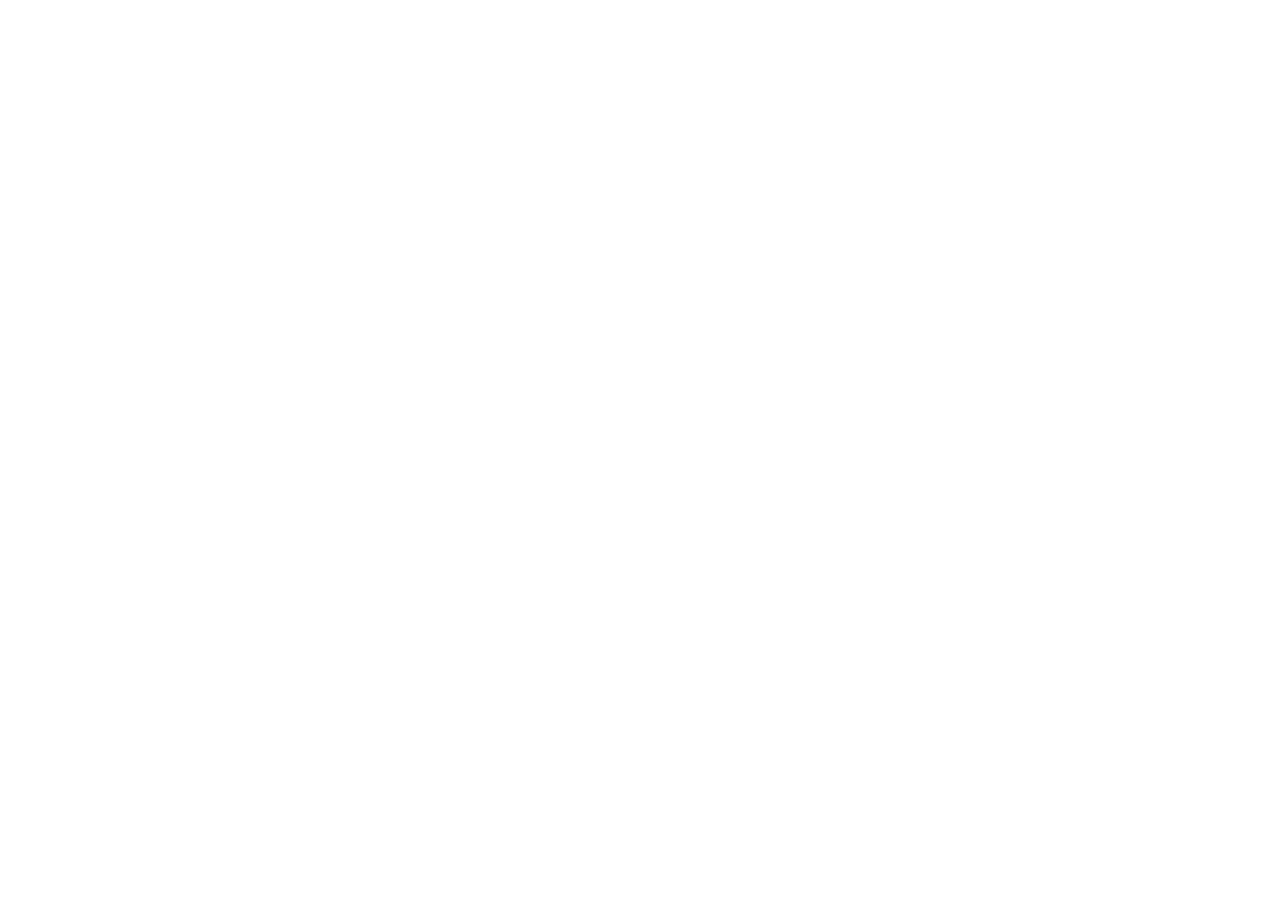
==== index.html @ 4f3075f5 "Adicionando index.html" ====
<!DOCTYPE html>
<html lang="en">

<head>
    <meta charset="UTF-8">
    <meta http-equiv="X-UA-Compatible" content="IE=edge">
    <meta name="viewport" content="width=device-width, initial-scale=1.0">
    <title>Document</title>
</head>

<body>

</body>

</html>
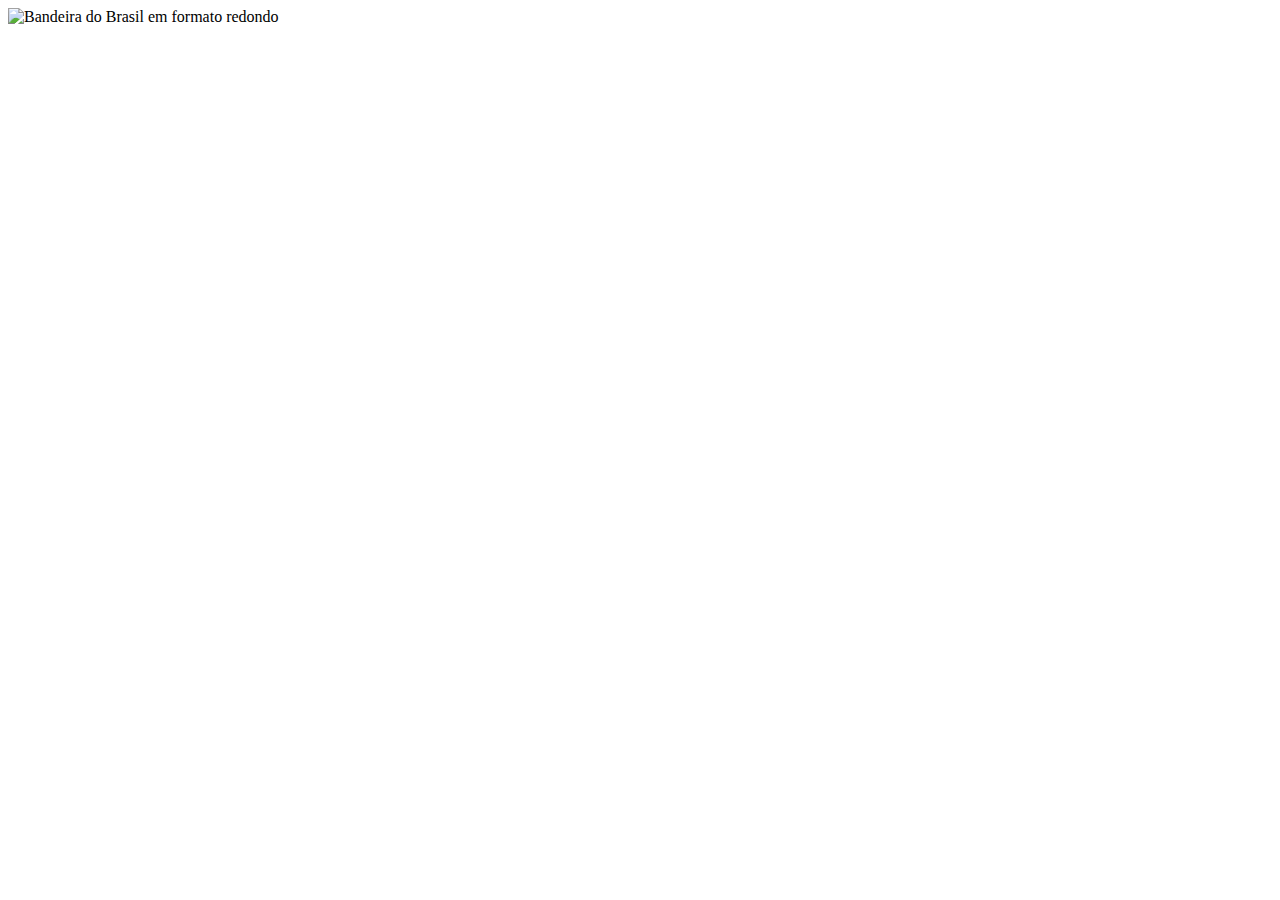
==== commit 9b90c629: "bandeira" ====
--- a/index.html
+++ b/index.html
@@ -9,7 +9,13 @@
 </head>
 
 <body>
-
+    <header>
+        <div class="box">
+            <img src="https://cdn2.iconfinder.com/data/icons/world-flag-icons/256/Flag_of_Brazil.png" alt="Bandeira do Brasil em formato redondo">
+        </div>
+    </header>
+    <main></main>
+    <footer></footer>
 </body>
 
 </html>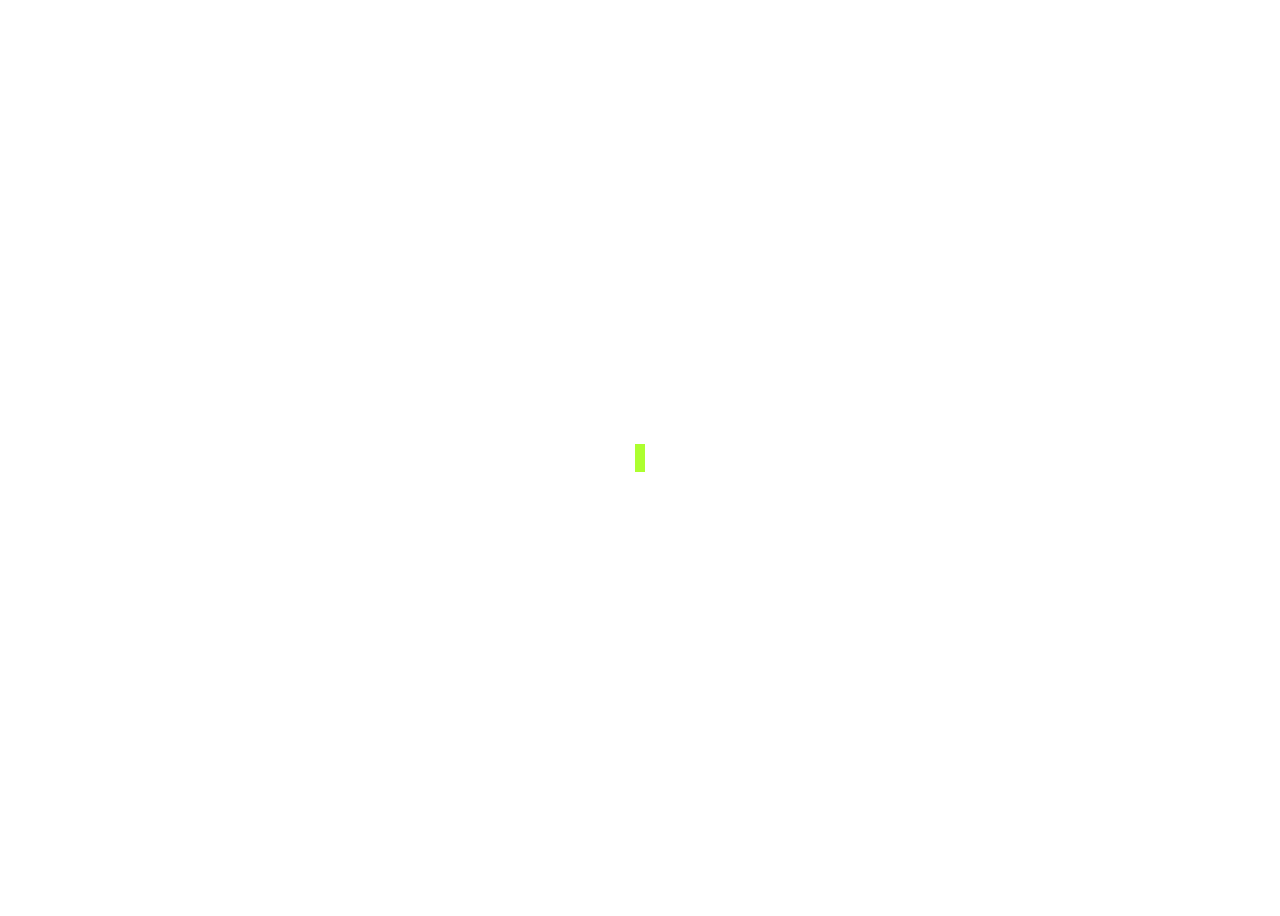
==== commit 3c332c3b: "transform" ====
--- a/index.html
+++ b/index.html
@@ -5,17 +5,14 @@
     <meta charset="UTF-8">
     <meta http-equiv="X-UA-Compatible" content="IE=edge">
     <meta name="viewport" content="width=device-width, initial-scale=1.0">
+    <link rel="stylesheet" href="./css/style.css">
     <title>Document</title>
 </head>
 
 <body>
-    <header>
-        <div class="box">
-            <img src="https://cdn2.iconfinder.com/data/icons/world-flag-icons/256/Flag_of_Brazil.png" alt="Bandeira do Brasil em formato redondo">
-        </div>
-    </header>
-    <main></main>
-    <footer></footer>
+    <div class="box">
+        <img src="https://cdn2.iconfinder.com/data/icons/world-flag-icons/256/Flag_of_Brazil.png" alt="">
+    </div>
 </body>
 
 </html>--- a/css/style.css
+++ b/css/style.css
@@ -0,0 +1,13 @@
+ body {
+     display: grid;
+     place-items: center;
+     height: 100vh;
+ }
+ 
+ .box {
+     outline: 5px solid greenyellow;
+ }
+ 
+ img {
+     transform: translateX(300px) scaleX(3) scaleY(1.5) rotate(35deg) skew(34deg);
+ }